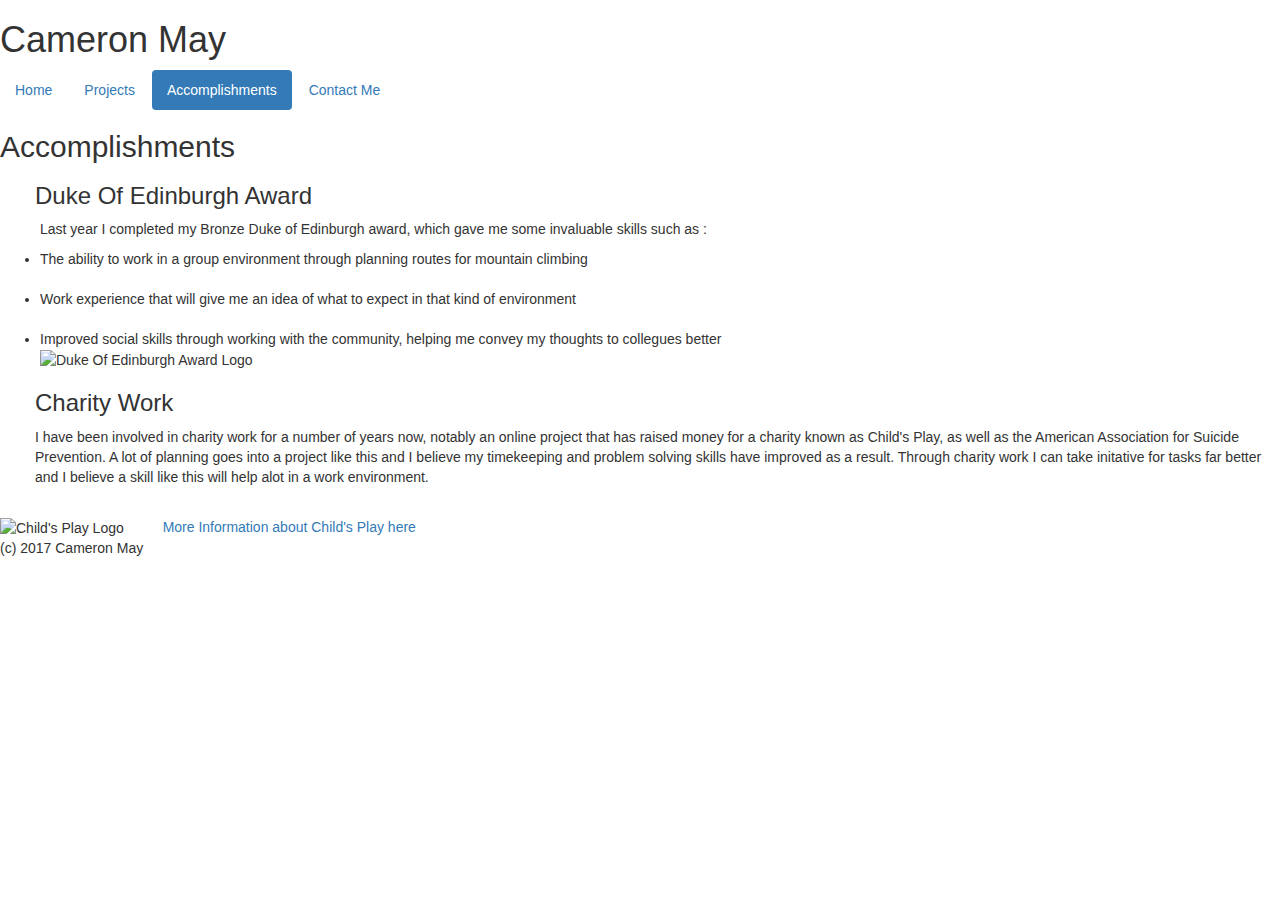
==== CV Accomplishments.html @ ad8e9aea "Rename CV accomplishments.html to CV Accomplishments.html" ====
<!DOCTYPE html>
<html>
<head>
    <meta charset="utf-8">
    <title> Camerons Mays CV Website</title>
    <!--LINKS TO STYLE SHEET-->
    <link href="https://fonts.googleapis.com/css?family=Istok+Web" rel="stylesheet">
    <link href="https://fonts.googleapis.com/css?family=Lora" rel="stylesheet">
    <link rel="stylesheet" href="https://maxcdn.bootstrapcdn.com/bootstrap/3.3.7/css/bootstrap.min.css">
    <script src="https://ajax.googleapis.com/ajax/libs/jquery/1.12.4/jquery.min.js"></script>
    <style type="text/css"></style>
    <link rel="stylesheet" href="portfolio.css"
    type="text/css">
</head>


<body>

<header>
 <h1>Cameron May</h1>
     <!--NAVIGATION BAR LINK TO OTHER PARTS OF WEBSITE - CODE START-->
    <nav>
      <!-- <ul id = "menu">
        <li><a href=" Portfolio CV home page.html"> Home</a></li>
        <li><a href="CV Projects.html"> Projects</a></li>
        <li><a href="CV Accomplishments.html"><b>Accomplishments</b></a></li>
        <li><a href="CV contact.html">Contact me</a></li>
       </ul>
     -->
       <ul class="nav nav-pills">
           <li><a href="index.html">Home</a></li>
           <li><a href="CV Projects.html">Projects</a></li>
           <li class="active"><a href="CV Accomplishments.html">Accomplishments</a></li>
           <li><a href="CV contact.html">Contact Me</a></li>
       </ul>
    </nav>
     <!--NAVIGATION BAR LINK TO OTHER PARTS OF WEBSITE - CODE END-->
  </header>
<h2>Accomplishments</h2>
<!--EVERY MAIN TAG GIVEN ID FOR EXTERNAL CSS MODIFICATIONS-->




<main class = "border" id = "accomp1">
  <!-- ADDED INTERNAL STYLE FOR CONVENIENCE, ALIGNED TEXT WITH ORDERED LIST-->
  <h3 style = "margin-left:35px">Duke Of Edinburgh Award</h3>
    <!--ORDERED LIST TO DETAIL BENEFITS OF DUKE OF EDINBURGH - CODE START-->
    <!-- SPAN USED SO I CAN IDENTIFY EACH PART OF LIST IN CSS-->
    <ul>
    <p>Last year I completed my Bronze Duke of Edinburgh award, which gave me some invaluable skills such as :</p>
     <li><span>The ability to work in a group environment through planning routes for mountain climbing</span></li>
     <br>
     <li><span>Work experience that will give me an idea of what to expect in that kind of environment </span></li>
     <br>
     <li><span>Improved social skills through working with the community, helping me convey my thoughts to collegues better</span></li>
      <img id = "logo"  style="100%" style="width:100%;" src="DoE.jpg" height="150" width="400" alt="Duke Of Edinburgh Award Logo">
    </ul>
    <!-- DUKE OF EDINBURGH ORDERED LIST CODE END -->
 </main>

<main class = "border" id ="accomp2"> <!--style = "margin-left:35px" DOES NOT WORK-->
  <h3 style = "margin-left:35px">Charity Work</h3>
     <p style="margin-left:35px">I have been involved in charity work for a number of years now, notably an online project that has raised money for a charity
          known as Child's Play, as well as the American Association for Suicide Prevention. A lot of planning goes into a project like this and I believe my timekeeping
        and problem solving skills have improved as a result. Through charity work I can take initative for tasks far better and I believe a skill like this will help
         alot in a work environment.</p>
         <br>
         <img id = "logo" style="100%" style="width:100%;" src="childlogo.png" height="150" width="400" alt="Child's Play Logo">
         <a href="http://childsplaycharity.org/" style="margin-left:35px"> More Information about Child's Play here</a>
</main>

<!---MAY BE REMOVED
<main id ="accomp3">
  <p></p>
</main>

<main id ="accomp4">
</main>
MAY BE REMOVED---->
</body>

  <footer>(c) 2017 Cameron May</footer>



</html>
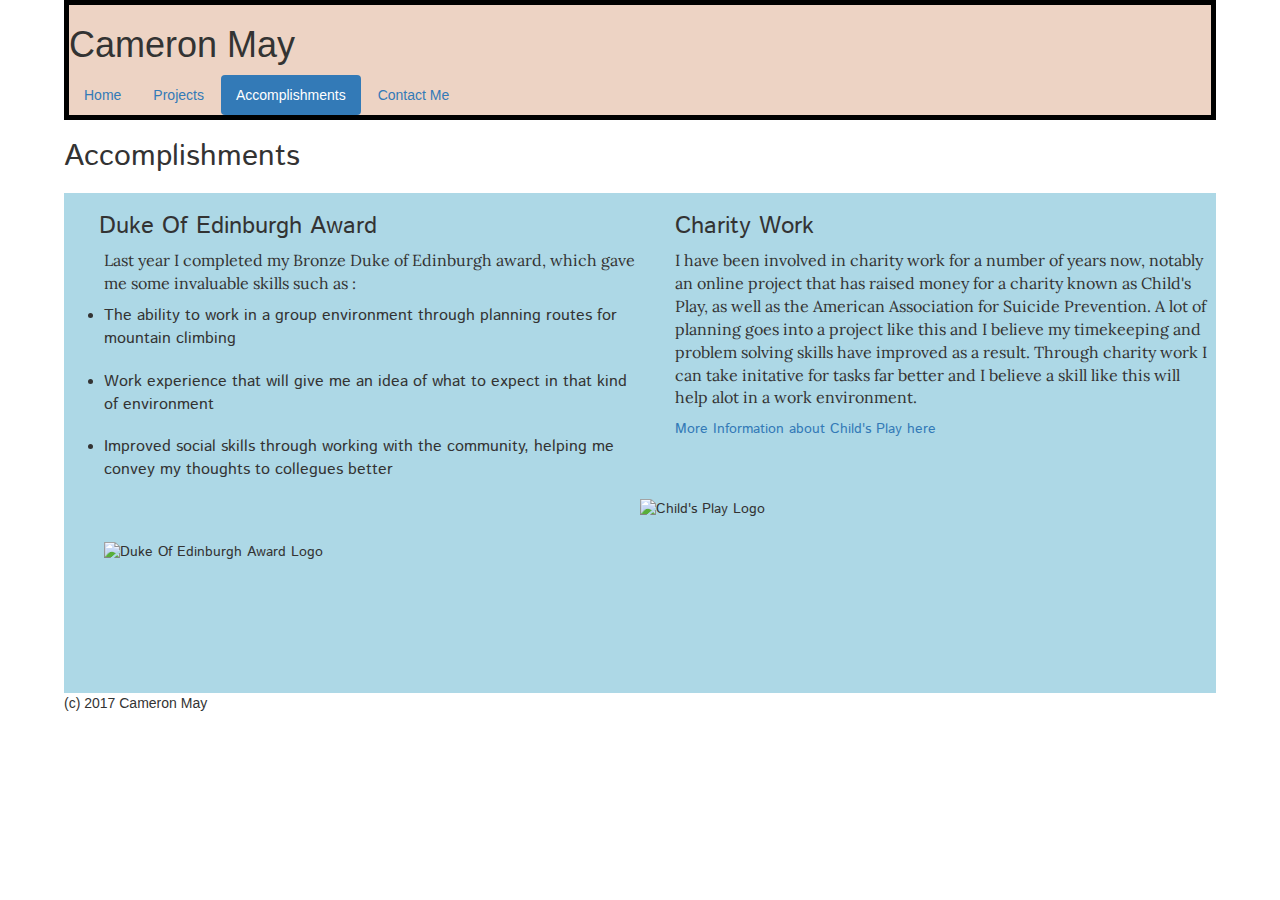
==== commit 17d163b7: "Add files via upload" ====
--- a/CV Accomplishments.html
+++ b/CV Accomplishments.html
@@ -65,9 +65,10 @@
           known as Child's Play, as well as the American Association for Suicide Prevention. A lot of planning goes into a project like this and I believe my timekeeping
         and problem solving skills have improved as a result. Through charity work I can take initative for tasks far better and I believe a skill like this will help
          alot in a work environment.</p>
+         <a href="http://childsplaycharity.org/" style="margin-left:35px"> More Information about Child's Play here</a>
+
          <br>
          <img id = "logo" style="100%" style="width:100%;" src="childlogo.png" height="150" width="400" alt="Child's Play Logo">
-         <a href="http://childsplaycharity.org/" style="margin-left:35px"> More Information about Child's Play here</a>
 </main>
 
 <!---MAY BE REMOVED
@@ -77,7 +78,7 @@
 
 <main id ="accomp4">
 </main>
-MAY BE REMOVED---->
+---->
 </body>
 
   <footer>(c) 2017 Cameron May</footer>
--- a/portfolio.css
+++ b/portfolio.css
@@ -0,0 +1,104 @@
+
+
+/* keeps page from being the entire width of the browser*/
+body {
+width:90%;
+margin:auto;
+
+}
+
+ /*changes font and text sizeof all paragraphs*/
+p {
+    font-family:"Lora";
+  font-size:16px;
+}
+
+/*ADDS BORDER TO NAVIGATION BAR AT TOP OF PAGE*/
+header  {
+  background-color:#EDD3C4;
+  height:120px;
+  border-color:black;
+  border-width:5px;
+  border-style:solid;
+}
+
+
+
+
+/* DIFFERENT FONT APPLIED TO SUBHEADINGS TO DIFFERENTIATE FROM MAIN HEADING */
+h2,h3 {
+ font-family:"Istok Web";
+  }
+
+
+
+/* main tag is used  for every part of text, so this is the default dimensions and colour for columns unless specified otherwise.*/
+  .border {
+  background-color: #ADD8E6;
+  height:500px;
+  width:50%;
+}
+
+li span {
+  font-size:16px;
+}
+
+#socheader {
+  width:30%;
+  float:left;
+
+  /*TEST BORDER*/
+  /*border-color:black;
+  border-width:1px;
+  border-style:solid;*/
+
+}
+
+#extrainfo {
+  float:right;
+  margin-right:10.8%;
+
+  /*TEST BORDER*/
+  /*border-color:black;
+  border-width:1px;
+  border-style:solid;*/
+}
+
+#accomp1 {
+  float:left;
+  margin-top:10px;
+  font-family:"Istok Web"
+}
+
+
+#accomp2 {
+  float:right;
+  margin-top:10px;
+  font-family:"Istok Web"
+}
+
+
+/*MAY BE REMOVED*/
+/*
+#accomp3 {
+  margin-top:560px;
+  font-family:"Istok Web"
+}
+
+#accomp4 {
+  float:right;
+  margin-top:-500px;
+  font-family:"Istok Web"
+}*/
+
+
+#comp {
+float:right;
+margin-right:18%;
+}
+
+#logo {
+margin-top:60px
+}
+
+}
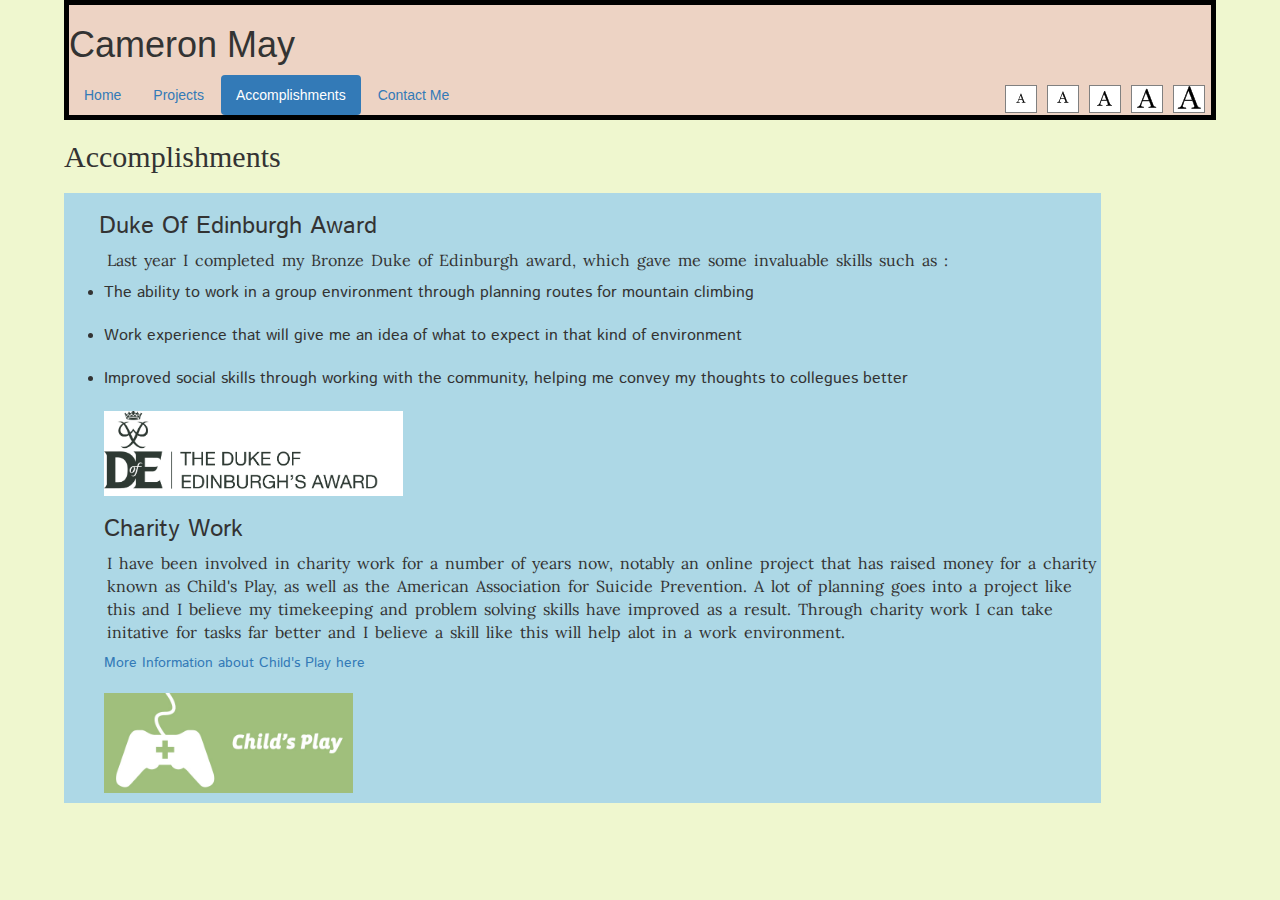
==== commit dd3ad757: "Add files via upload" ====
--- a/CV Accomplishments.html
+++ b/CV Accomplishments.html
@@ -1,32 +1,47 @@
 <!DOCTYPE html>
 <html>
 <head>
-    <meta charset="utf-8">
-    <title> Camerons Mays CV Website</title>
-    <!--LINKS TO STYLE SHEET-->
-    <link href="https://fonts.googleapis.com/css?family=Istok+Web" rel="stylesheet">
-    <link href="https://fonts.googleapis.com/css?family=Lora" rel="stylesheet">
-    <link rel="stylesheet" href="https://maxcdn.bootstrapcdn.com/bootstrap/3.3.7/css/bootstrap.min.css">
-    <script src="https://ajax.googleapis.com/ajax/libs/jquery/1.12.4/jquery.min.js"></script>
-    <style type="text/css"></style>
-    <link rel="stylesheet" href="portfolio.css"
-    type="text/css">
+ <meta charset="utf-8">
+  <title> Camerons Mays CV Website</title>
+  <!--LINKS TO FONT PAIR-->
+  <link href="https://fonts.googleapis.com/css?family=Istok+Web" rel="stylesheet">
+  <link href="https://fonts.googleapis.com/css?family=Lora" rel="stylesheet">
+  <!-- LINK TO BOOTSTRAP FRAMEWORK-->
+  <link rel="stylesheet" href="https://maxcdn.bootstrapcdn.com/bootstrap/3.3.7/css/bootstrap.min.css">
+  <script src="https://ajax.googleapis.com/ajax/libs/jquery/1.12.4/jquery.min.js"></script>
+  <!-- LINK TO STYLE SHEET-->
+  <style type="text/css"></style>
+  <link rel="stylesheet" href="portfolio.css"
+  type="text/css">
+  <!--LINKS TO FONT RESIZER JAVASCRIPT AND STYLE SHEET - CODE START-->
+  <link href="doctextsizer.css" rel="stylesheet" type="text/css" />
+  <script type="text/javascript" src="doctextsizer.js">
+  </script>
+  <!--LINKS TO FONT RESIZER JAVASCRIPT AND STYLE SHEET - CODE END-->
+ </meta>
 </head>
 
 
 <body>
 
 <header>
+  <span id ="textResizer">
+     <!--CODE FOR TEXT RESIZER IMAGES - CODE START-->
+     <a href="#" class="texttoggler" rel="xsmallview" title="extra small size"><img src="xsmallview.png" /></a>
+     <a href="#" class="texttoggler" rel="smallview" title="small size"><img src="smallview.png" /></a>
+     <a href="#" class="texttoggler" rel="normalview" title="normal size"><img src="normalview.png" /></a>
+     <a href="#" class="texttoggler" rel="largeview" title="large size"><img src="largeview.png" /></a>
+     <a href="#" class="texttoggler" rel="xlargeview" title="extra large size"><img src="xlargeview.png" /></a>
+
+     <script type="text/javascript">
+     documenttextsizer.setup("texttoggler")
+    </script>
+  </span>
+    <!--CODE FOR TEXT RESIZER IMAGES - CODE END-->
+
  <h1>Cameron May</h1>
      <!--NAVIGATION BAR LINK TO OTHER PARTS OF WEBSITE - CODE START-->
     <nav>
-      <!-- <ul id = "menu">
-        <li><a href=" Portfolio CV home page.html"> Home</a></li>
-        <li><a href="CV Projects.html"> Projects</a></li>
-        <li><a href="CV Accomplishments.html"><b>Accomplishments</b></a></li>
-        <li><a href="CV contact.html">Contact me</a></li>
-       </ul>
-     -->
        <ul class="nav nav-pills">
            <li><a href="index.html">Home</a></li>
            <li><a href="CV Projects.html">Projects</a></li>
@@ -36,53 +51,40 @@
     </nav>
      <!--NAVIGATION BAR LINK TO OTHER PARTS OF WEBSITE - CODE END-->
   </header>
-<h2>Accomplishments</h2>
-<!--EVERY MAIN TAG GIVEN ID FOR EXTERNAL CSS MODIFICATIONS-->
 
 
+<h2>Accomplishments</h2>
 
-
-<main class = "border" id = "accomp1">
+<!--EVERY MAIN TAG GIVEN ID FOR EXTERNAL CSS MODIFICATIONS-->
+<main class = "border" id = "accomplishments">
   <!-- ADDED INTERNAL STYLE FOR CONVENIENCE, ALIGNED TEXT WITH ORDERED LIST-->
   <h3 style = "margin-left:35px">Duke Of Edinburgh Award</h3>
     <!--ORDERED LIST TO DETAIL BENEFITS OF DUKE OF EDINBURGH - CODE START-->
     <!-- SPAN USED SO I CAN IDENTIFY EACH PART OF LIST IN CSS-->
     <ul>
-    <p>Last year I completed my Bronze Duke of Edinburgh award, which gave me some invaluable skills such as :</p>
-     <li><span>The ability to work in a group environment through planning routes for mountain climbing</span></li>
-     <br>
-     <li><span>Work experience that will give me an idea of what to expect in that kind of environment </span></li>
-     <br>
-     <li><span>Improved social skills through working with the community, helping me convey my thoughts to collegues better</span></li>
-      <img id = "logo"  style="100%" style="width:100%;" src="DoE.jpg" height="150" width="400" alt="Duke Of Edinburgh Award Logo">
-    </ul>
-    <!-- DUKE OF EDINBURGH ORDERED LIST CODE END -->
+     <p class="text">Last year I completed my Bronze Duke of Edinburgh award, which gave me some invaluable skills such as :</p>
+      <li><span class="text">The ability to work in a group environment through planning routes for mountain climbing</span></li>
+      <br>
+      <li><span class="text">Work experience that will give me an idea of what to expect in that kind of environment </span></li>
+      <br>
+      <li><span class="text">Improved social skills through working with the community, helping me convey my thoughts to collegues better</span></li>
+     <!--ORDERED LIST TO DETAIL BENEFITS OF DUKE OF EDINBURGH - CODE END-->
+     <!--CODE FOR DUKE OF EDINBURGH LOGO- ONE LINE ONLY -->
+      <img id = "DOElogo"  style="100%" src="DoE.jpg" alt="Duke Of Edinburgh Award Logo">
+      <!-- ADDED INTERNAL STYLE FOR CONVENIENCE, ALIGNED TEXT WITH ORDERED LIST-->
+      <h3>Charity Work</h3>
+         <p class="text">I have been involved in charity work for a number of years now, notably an online project that has raised money for a charity
+              known as Child's Play, as well as the American Association for Suicide Prevention. A lot of planning goes into a project like this and I believe my timekeeping
+            and problem solving skills have improved as a result. Through charity work I can take initative for tasks far better and I believe a skill like this will help
+             alot in a work environment.</p>
+             <a class="text" href="http://childsplaycharity.org/"> More Information about Child's Play here</a>
+            <br>
+            <!--CODE FOR DUKE OF CHILDSPLAY LOGO- ONE LINE ONLY -->
+            <img id = "childsplaylogo" src="childlogo.png" alt="Child's Play Logo">
+     </ul>
  </main>
 
-<main class = "border" id ="accomp2"> <!--style = "margin-left:35px" DOES NOT WORK-->
-  <h3 style = "margin-left:35px">Charity Work</h3>
-     <p style="margin-left:35px">I have been involved in charity work for a number of years now, notably an online project that has raised money for a charity
-          known as Child's Play, as well as the American Association for Suicide Prevention. A lot of planning goes into a project like this and I believe my timekeeping
-        and problem solving skills have improved as a result. Through charity work I can take initative for tasks far better and I believe a skill like this will help
-         alot in a work environment.</p>
-         <a href="http://childsplaycharity.org/" style="margin-left:35px"> More Information about Child's Play here</a>
 
-         <br>
-         <img id = "logo" style="100%" style="width:100%;" src="childlogo.png" height="150" width="400" alt="Child's Play Logo">
-</main>
-
-<!---MAY BE REMOVED
-<main id ="accomp3">
-  <p></p>
-</main>
-
-<main id ="accomp4">
-</main>
----->
 </body>
 
-  <footer>(c) 2017 Cameron May</footer>
-
-
-
 </html>
--- a/portfolio.css
+++ b/portfolio.css
@@ -1,16 +1,25 @@
-
 
 /* keeps page from being the entire width of the browser*/
 body {
-width:90%;
-margin:auto;
-
+ width:90%;
+ margin:auto;
+ /*ADDS BACKGROUND COLOUR TO PAGE*/
+ background-color:#EFF7CF;
 }
 
- /*changes font and text sizeof all paragraphs*/
+ /*changes font and text sizeof all paragraphs to improve readability. */
 p {
-    font-family:"Lora";
-  font-size:16px;
+ font-family:"Lora";
+ font-size:16px;
+ /* Spacing between text stops it from looking squished together, gives cleaner result*/
+ word-spacing: 3px;
+ /*makes text start just after the sides of border, looks nicer this way*/
+ margin-left:3px;
+}
+
+/*stops text on index page going across enter border*/
+#smallWidthText {
+width:60%;
 }
 
 /*ADDS BORDER TO NAVIGATION BAR AT TOP OF PAGE*/
@@ -21,22 +30,45 @@
   border-width:5px;
   border-style:solid;
 }
-
-
+}
 
 
 /* DIFFERENT FONT APPLIED TO SUBHEADINGS TO DIFFERENTIATE FROM MAIN HEADING */
-h2,h3 {
+h1,h3 {
  font-family:"Istok Web";
   }
 
+ h2 {
+  font-size:30px;
+  font-family:"Myriad Pro";
+ }
 
+ /*postions arduino title on the 'CV project' page next to youtube video*/
+ #arduinotitle {
+  font-size:60px;
+  padding:10px;
+
+ }
+
+ #projectborder {
+  background-color: #ADD8E6;
+  height:700px;
+  width:70%;
+}
 
 /* main tag is used  for every part of text, so this is the default dimensions and colour for columns unless specified otherwise.*/
   .border {
   background-color: #ADD8E6;
-  height:500px;
-  width:50%;
+  /*height and width 100% allow for responsiveness when scaling*/
+  height:100%;
+  width:90%;
+}
+
+#contactborder {
+  background-color: #ADD8E6;
+  /*height and width 100% allow for responsiveness when scaling*/
+  height:100%;
+  width:80%;
 }
 
 li span {
@@ -45,60 +77,62 @@
 
 #socheader {
   width:30%;
-  float:left;
-
+}
   /*TEST BORDER*/
   /*border-color:black;
   border-width:1px;
   border-style:solid;*/
 
+#arduinoVideo {
+margin-left:150px;
 }
 
-#extrainfo {
-  float:right;
-  margin-right:10.8%;
 
-  /*TEST BORDER*/
-  /*border-color:black;
-  border-width:1px;
-  border-style:solid;*/
-}
-
-#accomp1 {
+#accomplishments {
   float:left;
   margin-top:10px;
   font-family:"Istok Web"
 }
 
 
-#accomp2 {
-  float:right;
-  margin-top:10px;
-  font-family:"Istok Web"
+#projectsheader {
+margin-left:50px;
+padding-top:5px;
+font-size:40px;
 }
 
 
-/*MAY BE REMOVED*/
-/*
-#accomp3 {
-  margin-top:560px;
-  font-family:"Istok Web"
+
+/*CSS FOR ALL IMAGES*/
+
+#codeImage {
+ margin-top:10px;
+ width:25%;
 }
 
-#accomp4 {
-  float:right;
-  margin-top:-500px;
-  font-family:"Istok Web"
-}*/
-
-
 #comp {
-float:right;
-margin-right:18%;
+margin-bottom:20px;
+width:30%;
 }
 
-#logo {
-margin-top:60px
+/*AUTO HEIGHT AND WIDTH AS PERCENTAGE ALLOWS FOR SCALING ON DIFFERENT DEVICES*/
+#DOElogo {
+ margin-top:20px;
+ height:auto;
+ width:30%;
+}
+
+/*AUTO HEIGHT AND WIDTH AS PERCENTAGE ALLOWS FOR SCALING ON DIFFERENT DEVICES*/
+#cyberSecurityLogo {
+height:auto;
+width:25%;
+}
+
+/*AUTO HEIGHT AND WIDTH AS PERCENTAGE ALLOWS FOR SCALING ON DIFFERENT DEVICES*/
+#childsplaylogo {
+ margin-top:20px;
+ height:auto;
+ width:25%;
 }
 
 }
--- a/doctextsizer.css
+++ b/doctextsizer.css
@@ -0,0 +1,114 @@
+/*couldn't get p tag to change font size so I put every paragraph tag under the "text" class instead*/
+
+  .xsmallview .text { /*CSS for "extra small font" setting*/
+font-size: 11px;
+}
+
+.smallview .text { /*CSS for "small font" setting*/
+font-size: 13px;
+}
+
+.normalview .text { /*CSS to return page to default setting (with no additional CSS rules added)*/
+font-size:16px;
+}
+
+.largeview .text { /*CSS for "large font" setting*/
+font-size: 21px;
+}
+
+.xlargeview .text { /*CSS for "extra large font" setting*/
+font-size: 24px;
+}
+
+a.texttoggler{ /*CSS for Text Size Toggler control*/
+margin-right: 6px;
+}
+
+a.texttoggler img{ /*CSS for Text Size Toggler control*/
+border: 1px solid gray;
+}
+
+a.texttoggler img:hover{ /*CSS for Text Size Toggler control*/
+border: 1px solid red;
+}
+
+a.selectedtoggler img{ /*CSS for Selected Text Size Toggler control*/
+border: 1px solid red;
+}
+
+#textResizer {
+  float:right;
+  margin-top:80px;
+
+
+
+
+
+
+
+
+
+
+
+
+
+
+
+
+
+
+
+
+
+
+
+
+
+
+
+
+
+
+
+
+
+
+
+
+
+
+
+
+
+
+
+
+
+
+
+
+
+
+
+
+
+
+
+
+
+
+
+
+
+
+
+
+
+
+
+
+
+
+
+
+}
